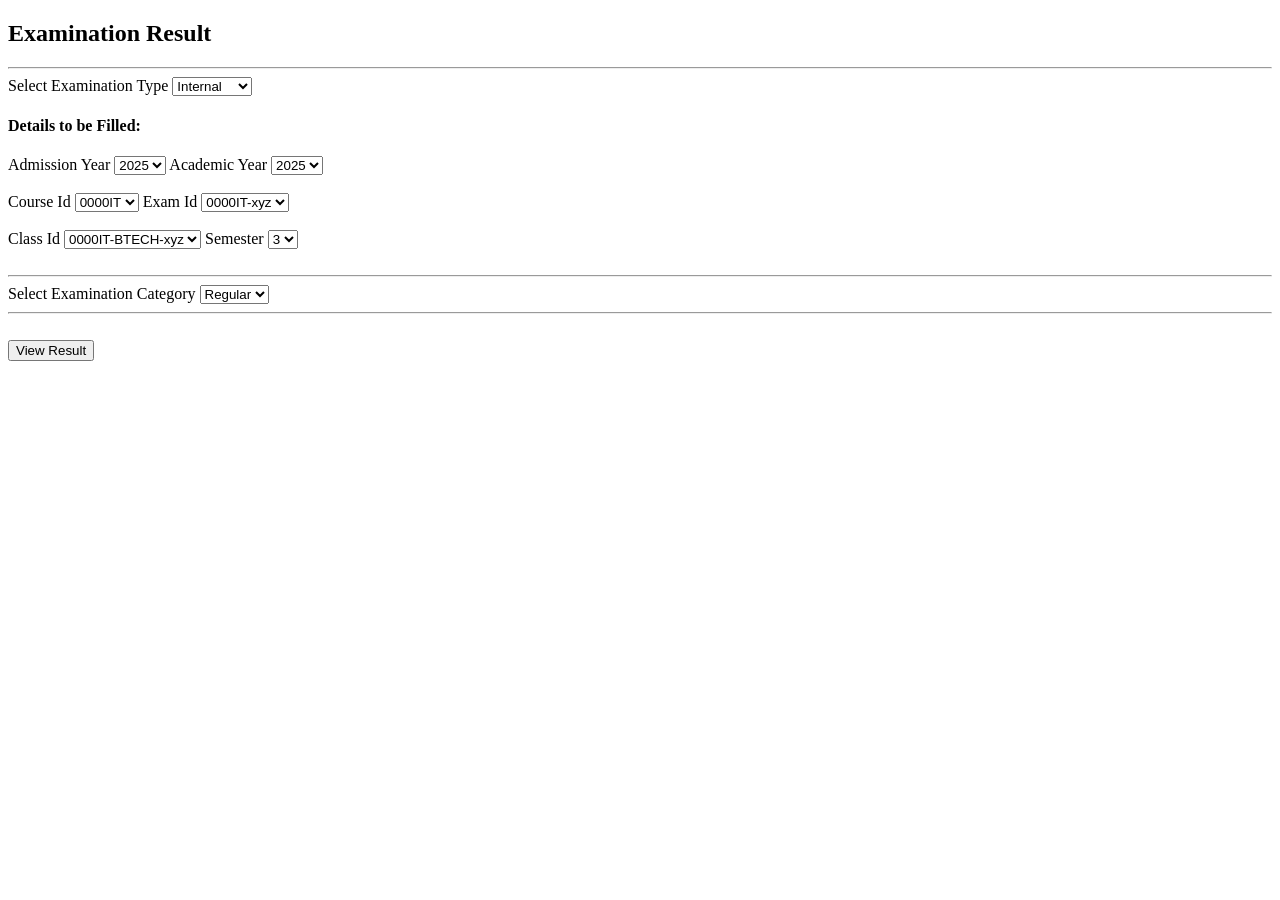
==== Pages/result.html @ f51713cd "initial commit" ====
<!DOCTYPE html>
<html lang="en">

<head>
    <meta charset="UTF-8">
    <meta name="viewport" content="width=device-width, initial-scale=1.0">
    <link rel="icon" href="../partials/PCE-top.png" type="image/x-icon">

    <title>Examination Result</title>
</head>

<body>
    <!-- Will replace header & navbar 
     after implementing css & php -->
    <header>
        <div class="Header-info">
            <!-- banner and other components -->
        </div>
        <nav>

        </nav>
    </header>
    <main>
        <div>
            <h2>Examination Result</h2>
            <hr>

            <div class="result-generator">

                <div class="exam-type">
                    <label for="exam-type-result">Select Examination Type</label>
                    <select name="exam-type-result" id="exam-type-result">
                        <!-- Javascript willbe utilized for this action -->
                        <option value="Internal">Internal</option>
                        <option value="Semester">Semester</option>
                    </select>
                </div>
                <div id="result-info-form">
                    <h4>Details to be Filled:</h4>
                    <form action="./result.html" method="post">
                        <!-- Javascript will be used 
                      for dynamic dropdown -->
                        <label for="admission-year">Admission Year</label>
                        <select name="admission-year" id="admission-year">
                            <option value="2025">2025</option>
                            <option value="2026">2026</option>
                        </select>
                        
                        <label for="academic-year">Academic Year</label>
                        <select name="academic-year" id="academic-year">
                            <option value="2025">2025</option>
                            <option value="2026">2026</option>
                        </select><br><br>

                        <label for="course-id">Course Id</label>
                        <select name="course-id" id="course-id">
                            <option value="0000IT">0000IT</option>
                        </select>

                        <label for="exam-id">Exam Id</label>
                        <select name="exam-id" id="exam-id">
                            <option value="0000IT-xyz">0000IT-xyz</option>
                        </select><br><br>

                        <label for="class-id">Class Id</label>
                        <select name="class-id" id="class-id">
                            <option value="0000IT-BTECH-xyz">0000IT-BTECH-xyz</option>
                        </select>

                        <!-- decision based(internal/semester) -->
                        <label for="semester-selection">Semester</label>
                        <select name="semester-selection" id="semester-selection">
                            <option value="3">3</option>
                            <option value="4">4</option>
                        </select><br><br><hr>

                        <label for="exam-category">Select Examination Category</label>
                        <select name="exam-category" id="exam-category">
                            <option value="regular">Regular</option>
                            <option value="ATKT">ATKT</option>
                        </select> <br><hr>
                       
                        <div><br>
                            <button class="submit-btn">View Result</button>
                        </div>
                    </form>
                </div>

            </div>

        </div>
    </main>
</body>

</html>
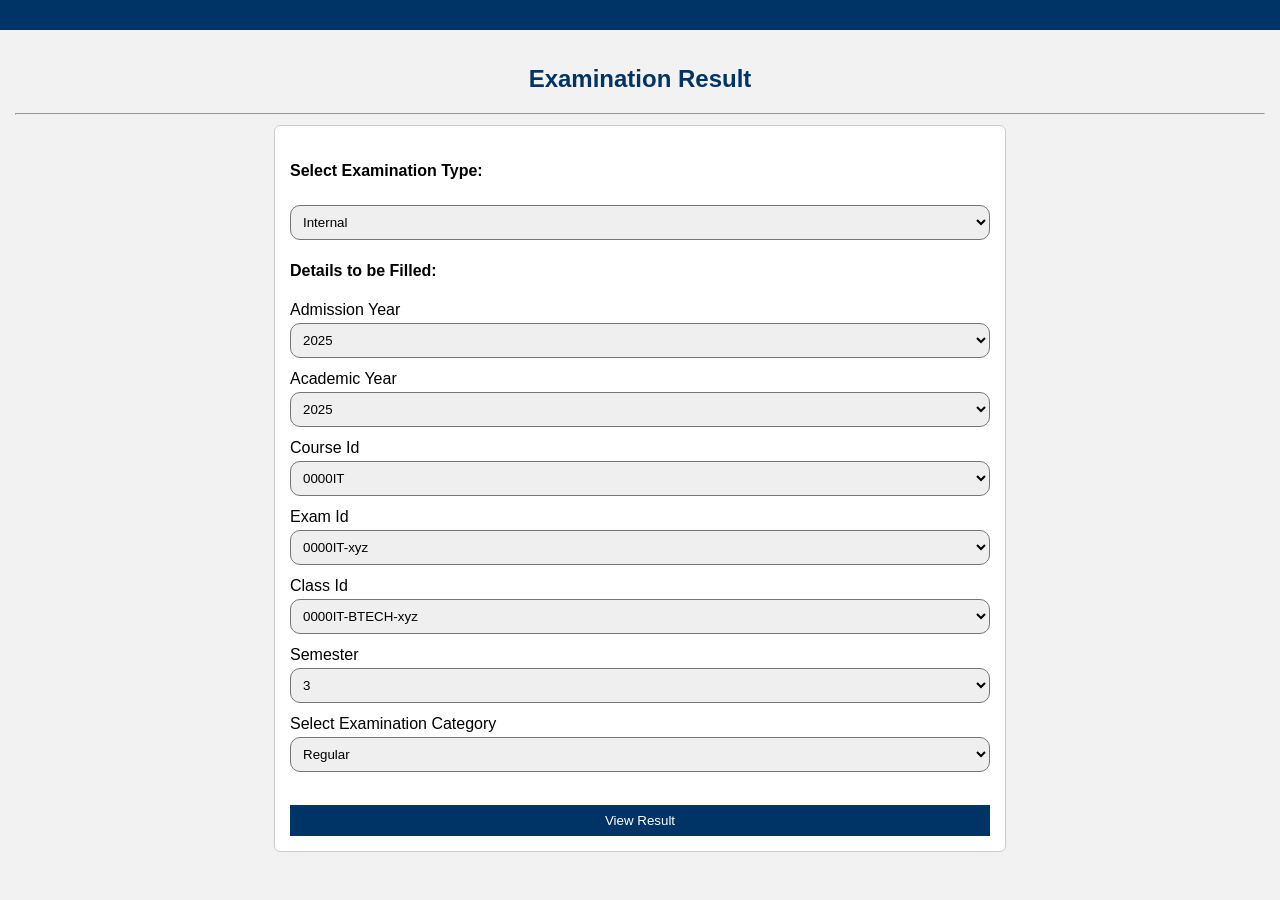
==== commit 38442dac: "Added css to result page" ====
--- a/Pages/result.html
+++ b/Pages/result.html
@@ -5,6 +5,7 @@
     <meta charset="UTF-8">
     <meta name="viewport" content="width=device-width, initial-scale=1.0">
     <link rel="icon" href="../partials/PCE-top.png" type="image/x-icon">
+    <link rel="stylesheet" href="../css/result.css">
 
     <title>Examination Result</title>
 </head>
@@ -22,13 +23,13 @@
     </header>
     <main>
         <div>
-            <h2>Examination Result</h2>
+            <h2 id="ex-re">Examination Result</h2>
             <hr>
 
             <div class="result-generator">
 
                 <div class="exam-type">
-                    <label for="exam-type-result">Select Examination Type</label>
+                    <label for="exam-type-result"><h4>Select Examination Type:</h4></label>
                     <select name="exam-type-result" id="exam-type-result">
                         <!-- Javascript willbe utilized for this action -->
                         <option value="Internal">Internal</option>
@@ -50,7 +51,7 @@
                         <select name="academic-year" id="academic-year">
                             <option value="2025">2025</option>
                             <option value="2026">2026</option>
-                        </select><br><br>
+                        </select>
 
                         <label for="course-id">Course Id</label>
                         <select name="course-id" id="course-id">
@@ -60,7 +61,7 @@
                         <label for="exam-id">Exam Id</label>
                         <select name="exam-id" id="exam-id">
                             <option value="0000IT-xyz">0000IT-xyz</option>
-                        </select><br><br>
+                        </select>
 
                         <label for="class-id">Class Id</label>
                         <select name="class-id" id="class-id">
@@ -72,13 +73,13 @@
                         <select name="semester-selection" id="semester-selection">
                             <option value="3">3</option>
                             <option value="4">4</option>
-                        </select><br><br><hr>
+                        </select>
 
                         <label for="exam-category">Select Examination Category</label>
                         <select name="exam-category" id="exam-category">
                             <option value="regular">Regular</option>
                             <option value="ATKT">ATKT</option>
-                        </select> <br><hr>
+                        </select> 
                        
                         <div><br>
                             <button class="submit-btn">View Result</button>
--- a/css/result.css
+++ b/css/result.css
@@ -0,0 +1,91 @@
+/* ===== Basic Reset ===== */
+body {
+    margin: 0;
+    padding: 0;
+    font-family: Arial, sans-serif;
+    background-color: #f2f2f2;
+}
+
+/* ===== Header ===== */
+header {
+    background-color: #003366;;
+    color: white;
+    padding: 15px;
+}
+
+/* ===== Main Area ===== */
+main {
+    padding: 15px;
+}
+
+/* ===== Page Title ===== */
+#ex-re {
+    text-align: center;
+    color: #003366;
+}
+
+hr {
+    margin: 10px 0;
+}
+
+/* ===== Result Box ===== */
+.result-generator {
+    background-color: rgb(255, 255, 255);
+    padding: 15px;
+    max-width: 700px;
+    margin: auto;
+    border: 1px solid #ccc;
+    border-radius: 6px;
+    
+}
+
+/* ===== Exam Type Section ===== */
+.exam-type {
+    margin-bottom: 15px;
+}
+
+/* .exam-type label {
+    display: block;
+    margin-bottom: 5px;
+
+} */
+
+/* ===== Form Styling ===== */
+label {
+    display: block;
+    margin-top: 12px;
+    font-size: 16px;
+}
+
+select {
+    width: 100%;
+    border-radius: 10px;
+    padding: 8px;
+    margin-top: 4px;
+}
+
+/* ===== Button ===== */
+.submit-btn {
+    margin-top: 15px;
+    padding: 8px;
+    width: 100%;
+    background-color: #003366;
+    color: white;
+    border: none;
+    cursor: pointer;
+}
+
+.submit-btn:hover {
+    background-color: #0055aa;
+}
+
+/* ===== Simple Responsive Design ===== */
+@media screen and (max-width: 600px) {
+    .result-generator {
+        padding: 10px;
+    }
+
+    label {
+        font-size: 13px;
+    }
+}
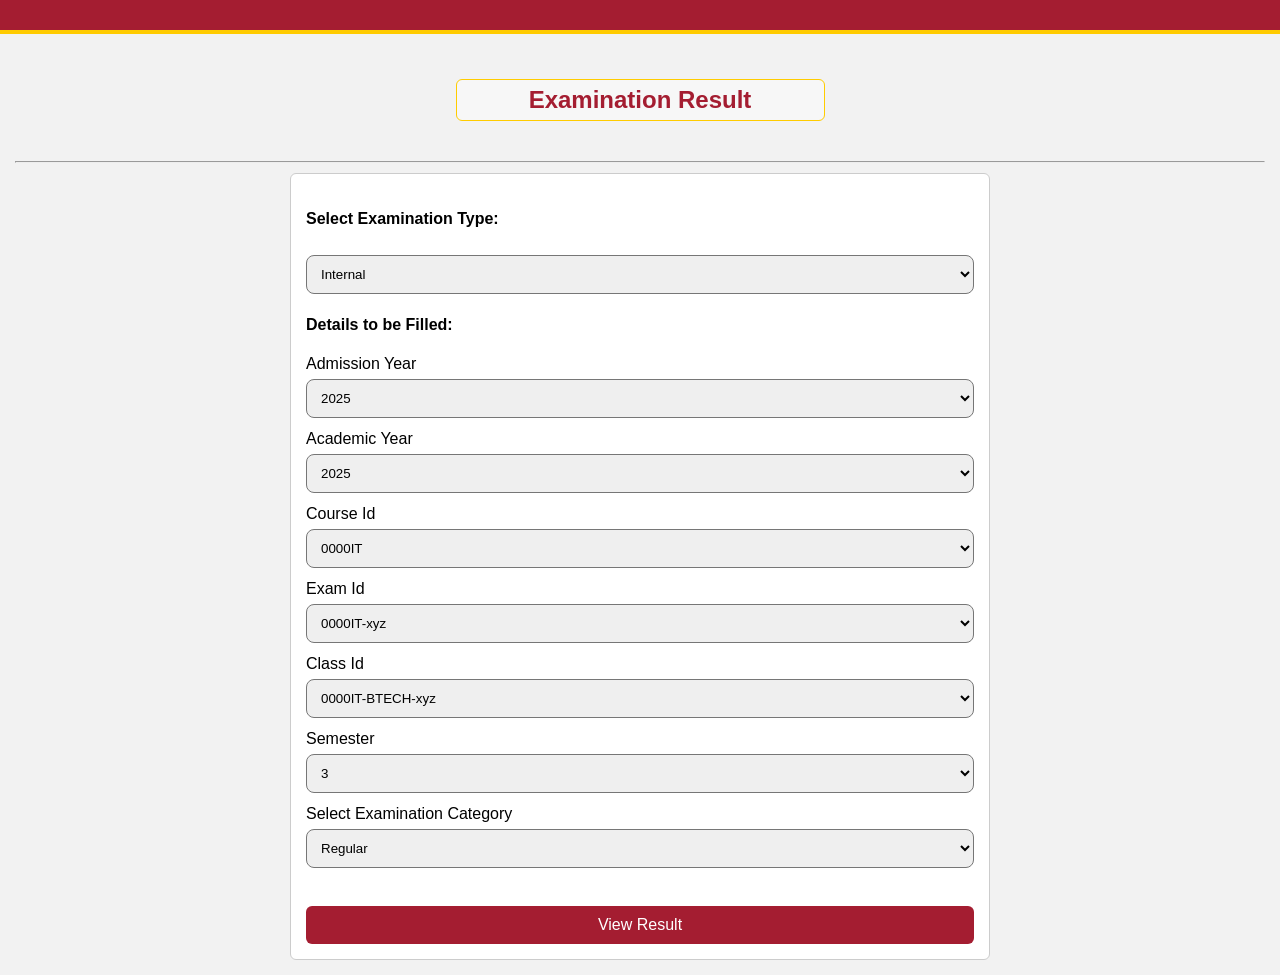
==== commit b0a887a8: "design changes" ====
--- a/Pages/result.html
+++ b/Pages/result.html
@@ -22,8 +22,9 @@
         </nav>
     </header>
     <main>
-        <div>
+        <div><div class="exr">
             <h2 id="ex-re">Examination Result</h2>
+            </div>
             <hr>
 
             <div class="result-generator">
--- a/css/result.css
+++ b/css/result.css
@@ -1,4 +1,8 @@
 /* ===== Basic Reset ===== */
+* {
+    box-sizing: border-box;
+}
+
 body {
     margin: 0;
     padding: 0;
@@ -8,9 +12,11 @@
 
 /* ===== Header ===== */
 header {
-    background-color: #003366;;
+    background-color: #a41d31;
     color: white;
     padding: 15px;
+    border-bottom: 4px solid #FFCB00;
+    text-align: center;
 }
 
 /* ===== Main Area ===== */
@@ -19,9 +25,21 @@
 }
 
 /* ===== Page Title ===== */
+.exr {
+    display: flex;
+    justify-content: center;
+    padding: 10px;
+}
+
 #ex-re {
+    width: 30%;
+    min-width: 220px;      /* prevents shrinking too much */
+    padding: 6px 10px;
     text-align: center;
-    color: #003366;
+    border: 1px solid rgb(255, 204, 0);
+    border-radius: 6px;
+    background-color: #f7f7f7;
+    color: #a41d31;
 }
 
 hr {
@@ -30,25 +48,14 @@
 
 /* ===== Result Box ===== */
 .result-generator {
-    background-color: rgb(255, 255, 255);
+    background-color: #fff;
     padding: 15px;
     max-width: 700px;
+    width: 100%;
     margin: auto;
     border: 1px solid #ccc;
     border-radius: 6px;
-    
 }
-
-/* ===== Exam Type Section ===== */
-.exam-type {
-    margin-bottom: 15px;
-}
-
-/* .exam-type label {
-    display: block;
-    margin-bottom: 5px;
-
-} */
 
 /* ===== Form Styling ===== */
 label {
@@ -59,33 +66,53 @@
 
 select {
     width: 100%;
-    border-radius: 10px;
-    padding: 8px;
-    margin-top: 4px;
+    border-radius: 8px;
+    padding: 10px;
+    margin-top: 6px;
 }
 
 /* ===== Button ===== */
 .submit-btn {
-    margin-top: 15px;
-    padding: 8px;
+    margin-top: 20px;
+    padding: 10px;
     width: 100%;
-    background-color: #003366;
+    background-color: #a41d31;
     color: white;
     border: none;
     cursor: pointer;
+    border-radius: 6px;
+    font-size: 16px;
 }
 
 .submit-btn:hover {
-    background-color: #0055aa;
+    background-color: #7d1524;
 }
 
-/* ===== Simple Responsive Design ===== */
+/* ===== Tablet (≤ 900px) ===== */
+@media screen and (max-width: 900px) {
+    #ex-re {
+        width: 50%;
+    }
+}
+
+/* ===== Mobile (≤ 600px) ===== */
 @media screen and (max-width: 600px) {
-    .result-generator {
-        padding: 10px;
+    header {
+        padding: 12px;
+        font-size: 14px;
+    }
+
+    #ex-re {
+        width: 90%;
+        font-size: 14px;
     }
 
     label {
-        font-size: 13px;
+        font-size: 14px;
+    }
+
+    .submit-btn {
+        font-size: 14px;
+        padding: 12px;
     }
 }
